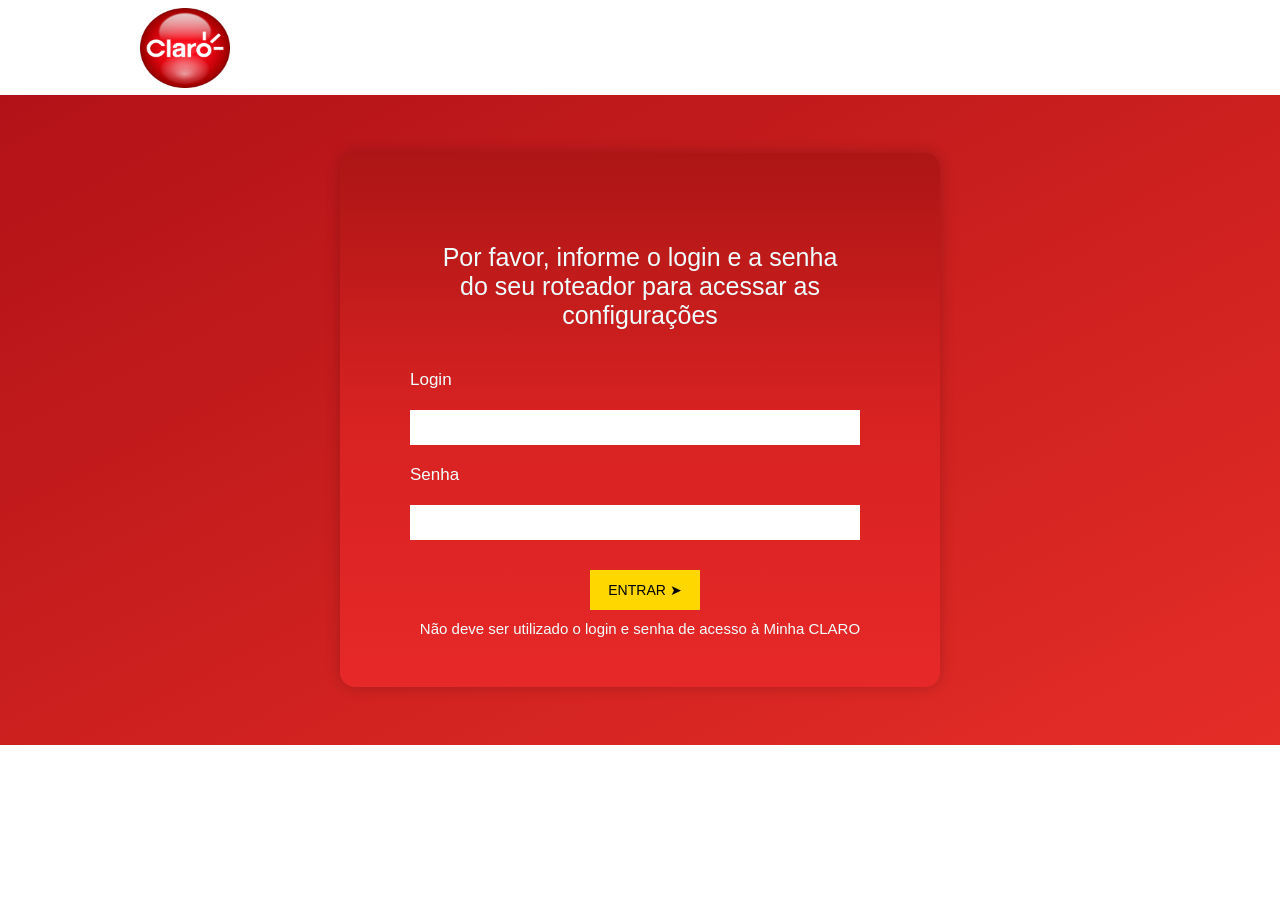
==== index.html @ 0020cbf8 "área de login do site" ====
<!DOCTYPE html>
<html lang="pt-BR">
<head>
    <meta charset="UTF-8">
    <meta name="viewport" content="width=device-width, initial-scale=1.0">
    <link rel="shortcut icon" href="assets/icon.png" type="image/x-icon">
    <link rel="stylesheet" href="style/style.css">
    <title>Login</title>
</head>
<body>
    <div class="logo">
        <img src="assets/logo.png" alt="">
    </div>
    <div class="principal">
        <div class="login">
            <div class="description">
                <p>Por favor, informe o login e a senha do seu roteador para acessar as configurações</p>
            </div>
            <label for="login">Login</label>
            <input type="text" name="login" id="login">
            <label for="senha">Senha</label>
            <input type="password" name="password" id="password">
            <button onclick="entrar()">ENTRAR ➤</button>
            <footer>Não deve ser utilizado o login e senha de acesso à Minha CLARO</footer>
        </div>
    </div>
</body>
</html>
---- style/style.css ----
* {
    margin: 0;
    box-sizing: border-box;
}


.logo {
    background-color: white;
    width: 100%;
    height: 95px;
    display: flex;
}

.logo img {
    width: 90px;
    height: 80px;
    margin-left: 140px;
    margin-top: 8px;
}

.principal {
    background: linear-gradient(to bottom right, #b21217, #e52d27);
    display: flex;
    justify-content: center;
    align-items: center;
    height: 650px;
}

.login {
    background: linear-gradient(to bottom, #ad1515, #d82222, #e62828);
    width: 600px;
    padding: 50px;
    border-radius: 15px;
    margin-top: 0;
    box-shadow: 0 0 15px rgba(0, 0, 0, 0.2);
}

.description {
    margin: 40px;
}

p {
    color: azure;
    font-size: 25px;
    font-family: 'Franklin Gothic Medium', 'Arial Narrow', Arial, sans-serif;
    text-align: center;
}

input {
    margin: 20px ;
    padding: 10px;
    width: 90%;
    border: 0;
}

button {
    background-color: gold;
    display: flex;
    margin: 10px;
    font-size: 14px;
    border: 0;
    margin-left: 40%;
    width: 110px;
    height: 40px;
    justify-content: center;
    align-items: center;
    cursor: pointer;
}

footer {
    text-align: center;
    color: azure;
    font-size: 15px;
    font-family: 'Franklin Gothic Medium', 'Arial Narrow', Arial, sans-serif;
}

label {
    color: azure;
    font-size: 17px;
    margin-left: 20px;
    font-family: 'Franklin Gothic Medium', 'Arial Narrow', Arial, sans-serif;
}
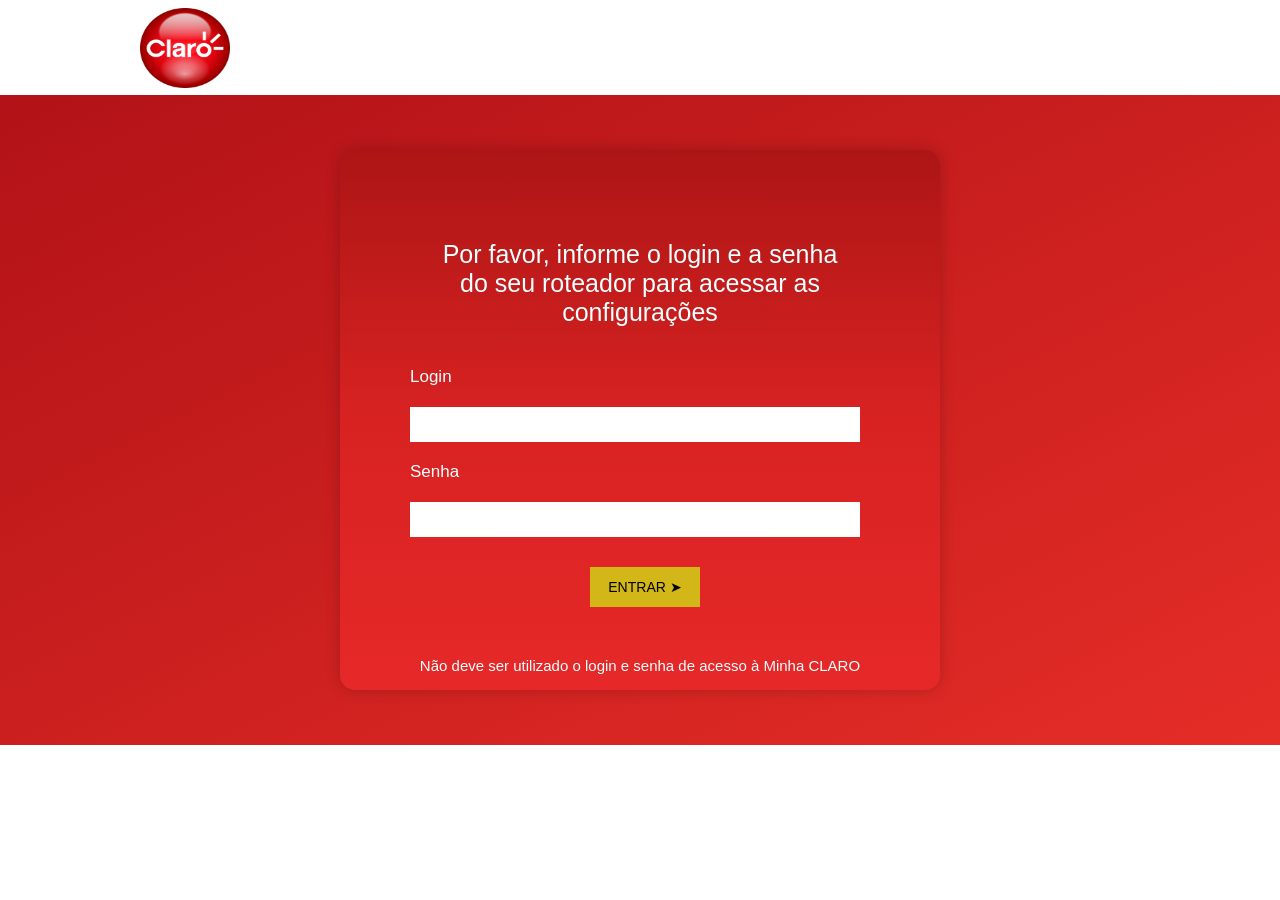
==== commit 905c7573: "atualizando o footer" ====
--- a/index.html
+++ b/index.html
@@ -1,5 +1,6 @@
 <!DOCTYPE html>
 <html lang="pt-BR">
+
 <head>
     <meta charset="UTF-8">
     <meta name="viewport" content="width=device-width, initial-scale=1.0">
@@ -7,6 +8,7 @@
     <link rel="stylesheet" href="style/style.css">
     <title>Login</title>
 </head>
+
 <body>
     <div class="logo">
         <img src="assets/logo.png" alt="">
@@ -25,4 +27,5 @@
         </div>
     </div>
 </body>
+
 </html>
--- a/style/style.css
+++ b/style/style.css
@@ -29,6 +29,7 @@
 .login {
     background: linear-gradient(to bottom, #ad1515, #d82222, #e62828);
     width: 600px;
+    height: 540px;
     padding: 50px;
     border-radius: 15px;
     margin-top: 0;
@@ -54,7 +55,7 @@
 }
 
 button {
-    background-color: gold;
+    background-color: rgb(211, 183, 25);
     display: flex;
     margin: 10px;
     font-size: 14px;
@@ -72,6 +73,8 @@
     color: azure;
     font-size: 15px;
     font-family: 'Franklin Gothic Medium', 'Arial Narrow', Arial, sans-serif;
+    padding-bottom: 5px;
+    margin-top: 50px;
 }
 
 label {
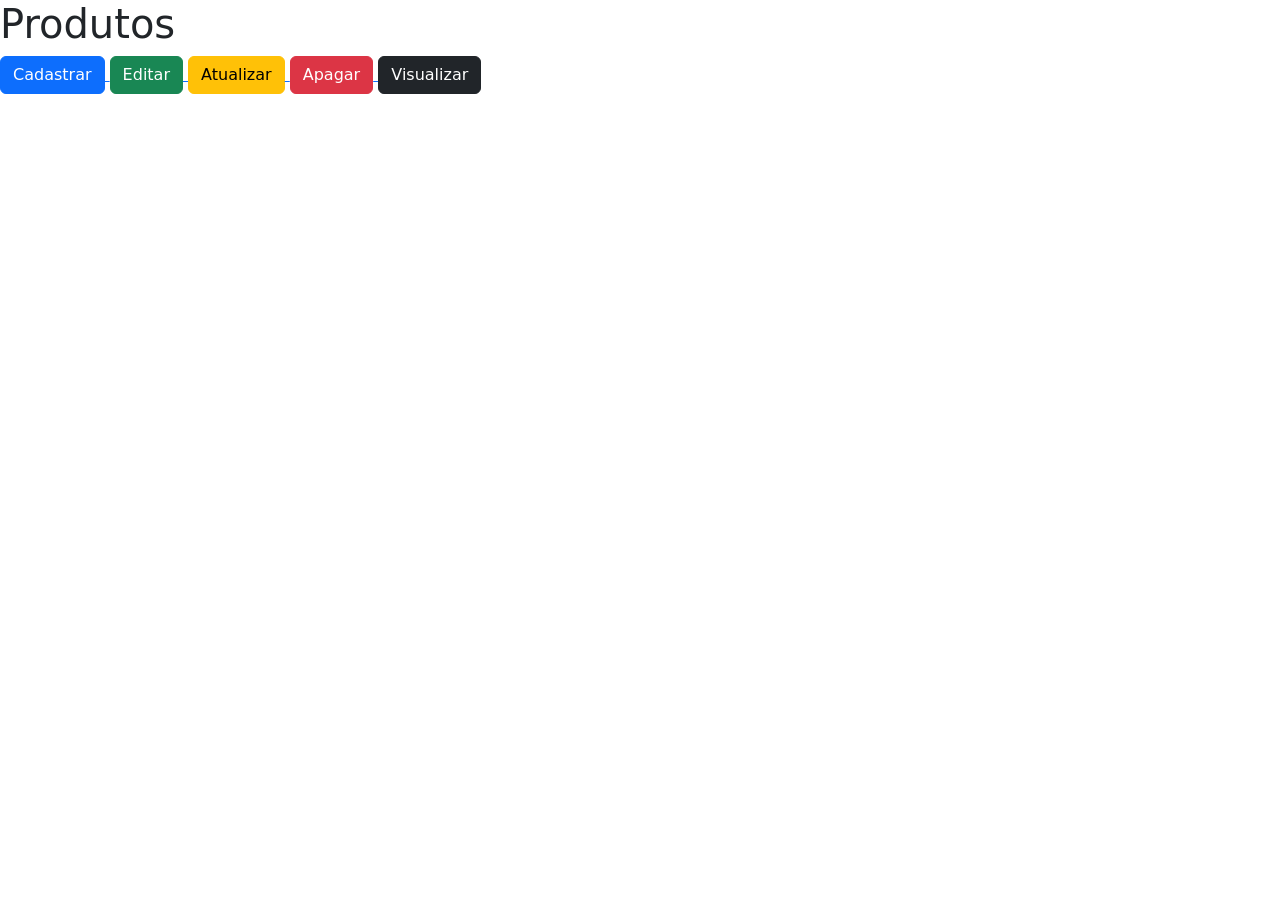
==== commit 5544ddc2: "salvando as alterações" ====
--- a/index.html
+++ b/index.html
@@ -1,31 +1,28 @@
 <!DOCTYPE html>
-<html lang="pt-BR">
-
+<html lang="pt-br">
 <head>
     <meta charset="UTF-8">
     <meta name="viewport" content="width=device-width, initial-scale=1.0">
-    <link rel="shortcut icon" href="assets/icon.png" type="image/x-icon">
-    <link rel="stylesheet" href="style/style.css">
-    <title>Login</title>
+    <link href="https://cdn.jsdelivr.net/npm/bootstrap@5.3.8/dist/css/bootstrap.min.css" rel="stylesheet" integrity="sha384-sRIl4kxILFvY47J16cr9ZwB07vP4J8+LH7qKQnuqkuIAvNWLzeN8tE5YBujZqJLB" crossorigin="anonymous">
+    <title>Mister-Mix</title>
 </head>
-
 <body>
-    <div class="logo">
-        <img src="assets/logo.png" alt="">
-    </div>
-    <div class="principal">
-        <div class="login">
-            <div class="description">
-                <p>Por favor, informe o login e a senha do seu roteador para acessar as configurações</p>
-            </div>
-            <label for="login">Login</label>
-            <input type="text" name="login" id="login">
-            <label for="senha">Senha</label>
-            <input type="password" name="password" id="password">
-            <button onclick="entrar()">ENTRAR ➤</button>
-            <footer>Não deve ser utilizado o login e senha de acesso à Minha CLARO</footer>
-        </div>
-    </div>
+    <h1>Produtos</h1>
+    <a href="cadastro.html">
+        <button type="submit" class="btn btn-primary">Cadastrar</button>
+    </a>
+    <a href="editar.html">
+        <button type="submit" class="btn btn-success">Editar</button>
+    </a>
+    <a href="atualizar.html">
+        <button type="submit" class="btn btn-warning">Atualizar</button>
+    </a>
+    <a href="deletar.html">
+        <button type="submit" class="btn btn-danger">Apagar</button>
+    </a>
+    <a href="visualizar.html">
+        <button type="submit" class="btn btn-dark">Visualizar</button>
+    </a>
 </body>
-
+<script src="https://cdn.jsdelivr.net/npm/bootstrap@5.3.8/dist/js/bootstrap.bundle.min.js" integrity="sha384-FKyoEForCGlyvwx9Hj09JcYn3nv7wiPVlz7YYwJrWVcXK/BmnVDxM+D2scQbITxI" crossorigin="anonymous"></script>
 </html>
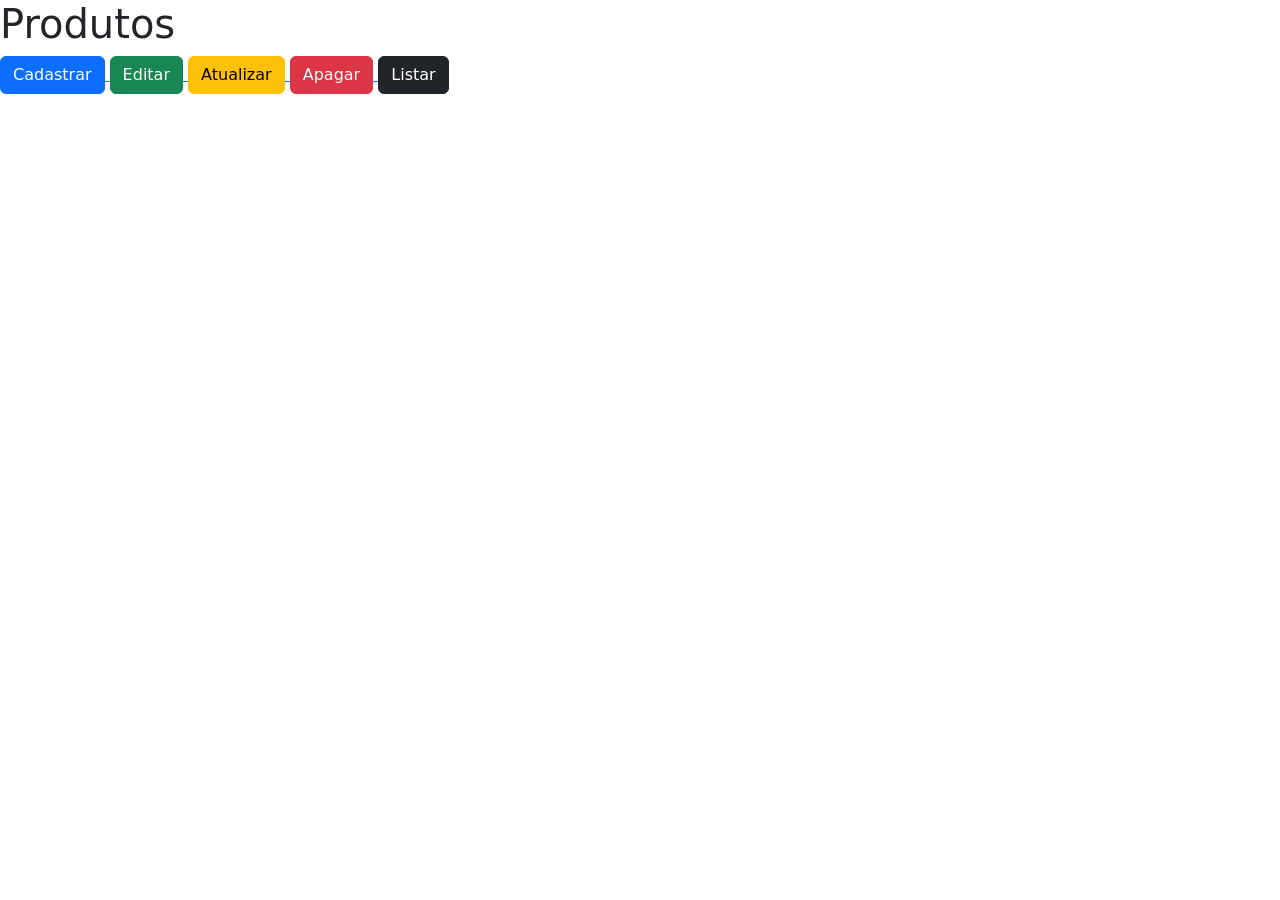
==== commit fc767519: "conectando ao banco de dados" ====
--- a/index.html
+++ b/index.html
@@ -20,8 +20,8 @@
     <a href="deletar.html">
         <button type="submit" class="btn btn-danger">Apagar</button>
     </a>
-    <a href="visualizar.html">
-        <button type="submit" class="btn btn-dark">Visualizar</button>
+    <a href="listar.php">
+        <button type="submit" class="btn btn-dark">Listar</button>
     </a>
 </body>
 <script src="https://cdn.jsdelivr.net/npm/bootstrap@5.3.8/dist/js/bootstrap.bundle.min.js" integrity="sha384-FKyoEForCGlyvwx9Hj09JcYn3nv7wiPVlz7YYwJrWVcXK/BmnVDxM+D2scQbITxI" crossorigin="anonymous"></script>
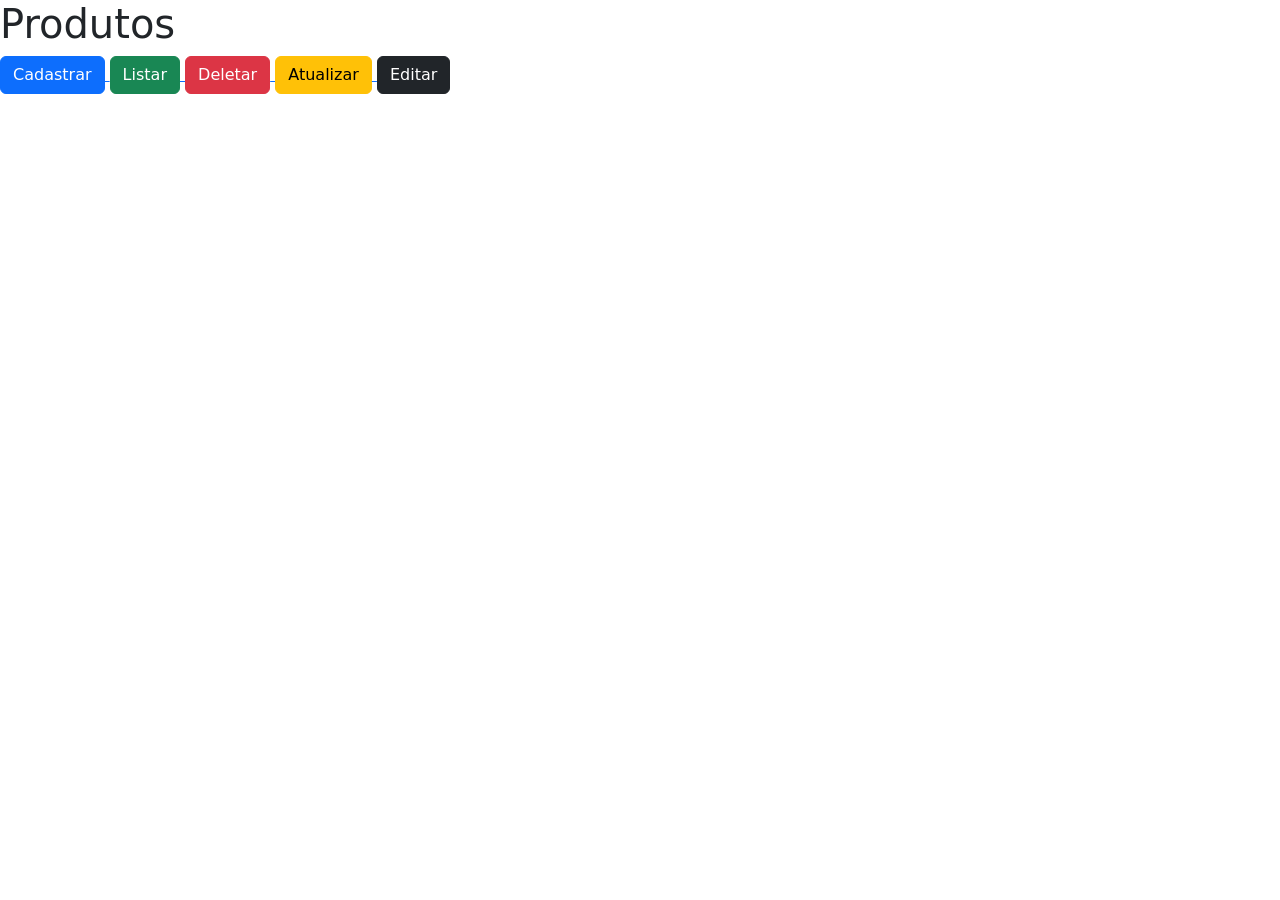
==== commit 247e4d6e: "tentando fazer o delete" ====
--- a/index.html
+++ b/index.html
@@ -11,17 +11,17 @@
     <a href="cadastro.html">
         <button type="submit" class="btn btn-primary">Cadastrar</button>
     </a>
-    <a href="editar.html">
-        <button type="submit" class="btn btn-success">Editar</button>
+    <a href="listar.php">
+        <button type="submit" class="btn btn-success">Listar</button>
+    </a>
+    <a href="delete.html">
+        <button type="submit" class="btn btn-danger">Deletar</button>
     </a>
     <a href="atualizar.html">
         <button type="submit" class="btn btn-warning">Atualizar</button>
     </a>
-    <a href="deletar.html">
-        <button type="submit" class="btn btn-danger">Apagar</button>
-    </a>
-    <a href="listar.php">
-        <button type="submit" class="btn btn-dark">Listar</button>
+    <a href="editar.html">
+        <button type="submit" class="btn btn-dark">Editar</button>
     </a>
 </body>
 <script src="https://cdn.jsdelivr.net/npm/bootstrap@5.3.8/dist/js/bootstrap.bundle.min.js" integrity="sha384-FKyoEForCGlyvwx9Hj09JcYn3nv7wiPVlz7YYwJrWVcXK/BmnVDxM+D2scQbITxI" crossorigin="anonymous"></script>
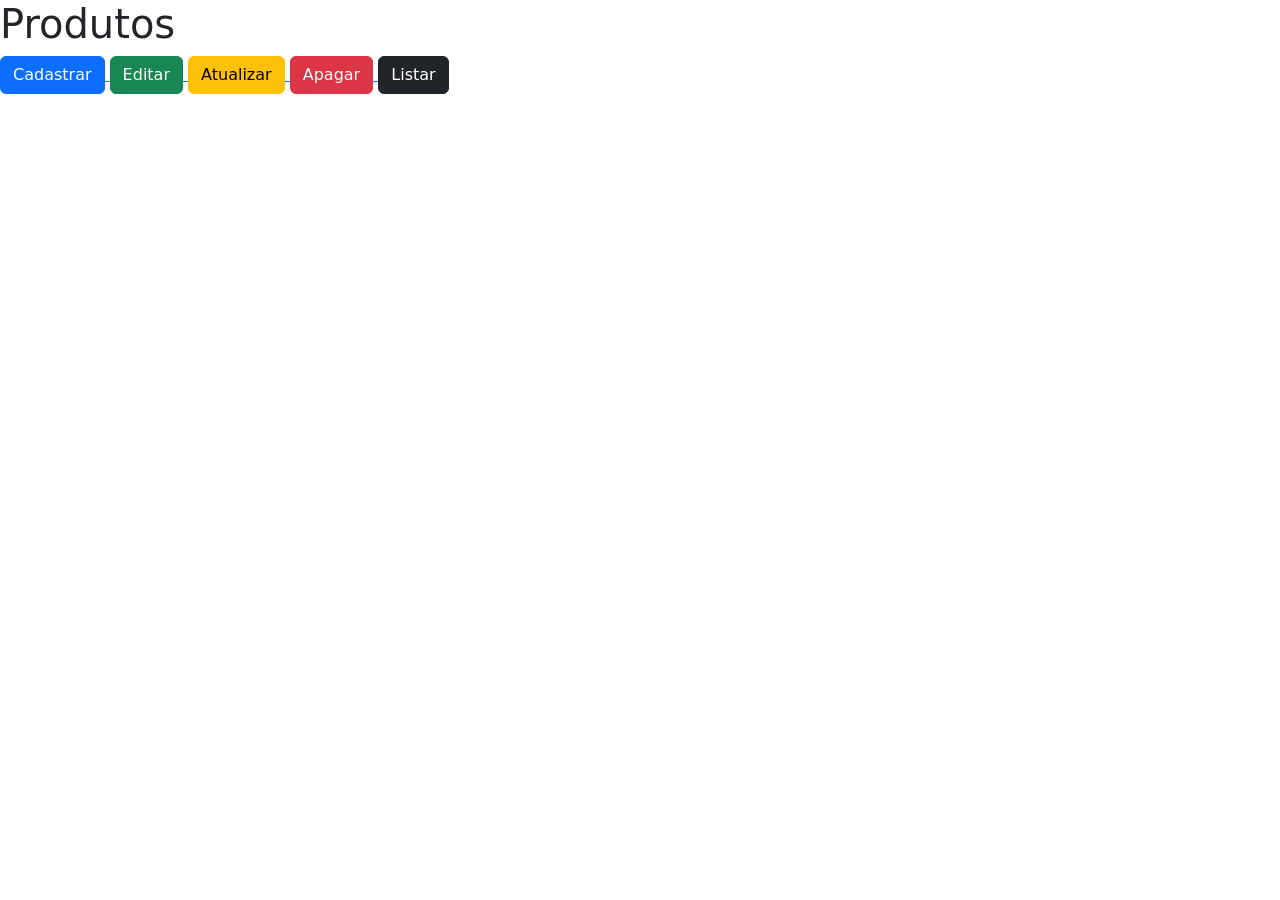
==== commit 82fb7b50: "salvando" ====
--- a/index.html
+++ b/index.html
@@ -11,17 +11,17 @@
     <a href="cadastro.html">
         <button type="submit" class="btn btn-primary">Cadastrar</button>
     </a>
-    <a href="listar.php">
-        <button type="submit" class="btn btn-success">Listar</button>
-    </a>
-    <a href="delete.html">
-        <button type="submit" class="btn btn-danger">Deletar</button>
+    <a href="editar.html">
+        <button type="submit" class="btn btn-success">Editar</button>
     </a>
     <a href="atualizar.html">
         <button type="submit" class="btn btn-warning">Atualizar</button>
     </a>
-    <a href="editar.html">
-        <button type="submit" class="btn btn-dark">Editar</button>
+    <a href="delete.php">
+        <button type="submit" class="btn btn-danger">Apagar</button>
+    </a>
+    <a href="listar.php">
+        <button type="submit" class="btn btn-dark">Listar</button>
     </a>
 </body>
 <script src="https://cdn.jsdelivr.net/npm/bootstrap@5.3.8/dist/js/bootstrap.bundle.min.js" integrity="sha384-FKyoEForCGlyvwx9Hj09JcYn3nv7wiPVlz7YYwJrWVcXK/BmnVDxM+D2scQbITxI" crossorigin="anonymous"></script>
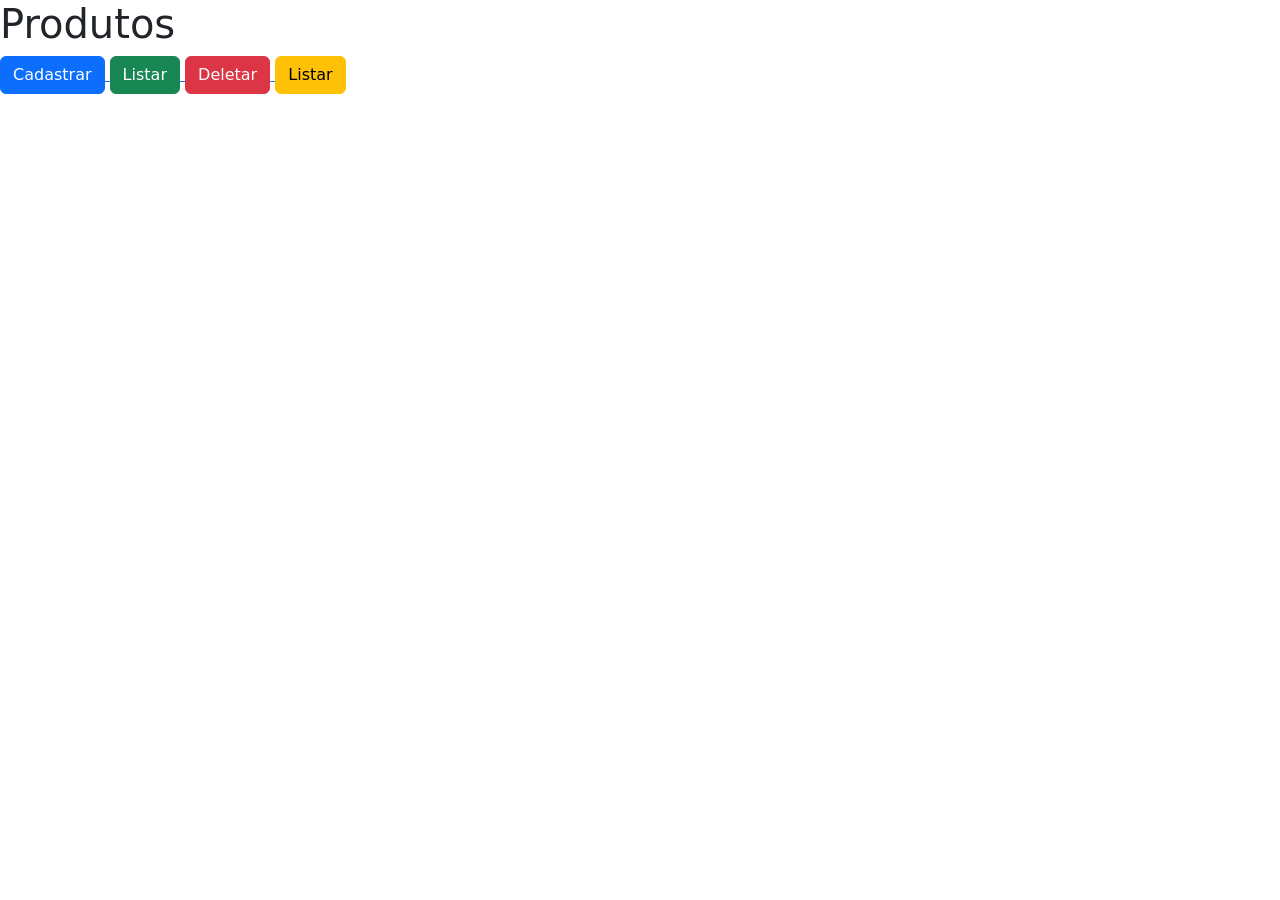
==== commit 2e14df29: "removendo html sem função" ====
--- a/index.html
+++ b/index.html
@@ -11,17 +11,14 @@
     <a href="cadastro.html">
         <button type="submit" class="btn btn-primary">Cadastrar</button>
     </a>
-    <a href="editar.html">
-        <button type="submit" class="btn btn-success">Editar</button>
+    <a href="listar.php">
+        <button type="submit" class="btn btn-success">Listar</button>
     </a>
-    <a href="atualizar.html">
-        <button type="submit" class="btn btn-warning">Atualizar</button>
-    </a>
-    <a href="delete.php">
-        <button type="submit" class="btn btn-danger">Apagar</button>
+    <a href="delete.html">
+        <button type="submit" class="btn btn-danger">Deletar</button>
     </a>
     <a href="listar.php">
-        <button type="submit" class="btn btn-dark">Listar</button>
+        <button type="submit" class="btn btn-warning">Listar</button>
     </a>
 </body>
 <script src="https://cdn.jsdelivr.net/npm/bootstrap@5.3.8/dist/js/bootstrap.bundle.min.js" integrity="sha384-FKyoEForCGlyvwx9Hj09JcYn3nv7wiPVlz7YYwJrWVcXK/BmnVDxM+D2scQbITxI" crossorigin="anonymous"></script>
